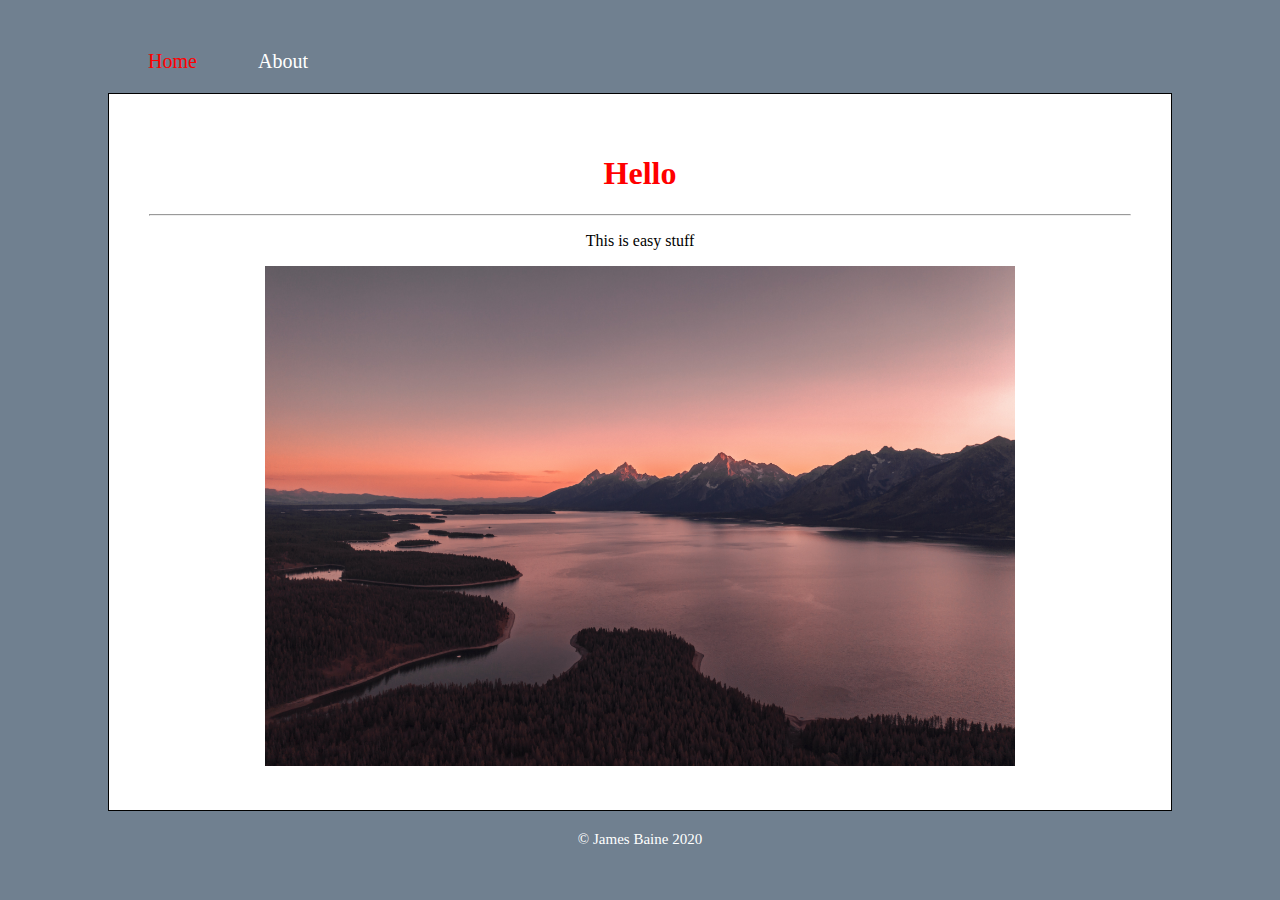
==== firstPage/index.html @ 2878a4c5 "Add files via upload" ====
<!DOCTYPE html>
<html lang="en">
<head>
    <meta charset="UTF-8">
    <meta name="viewport" content="width=device-width, initial-scale=1.0">
    <meta http-equiv="X-UA-Compatible" content="ie=edge">
    <link rel="stylesheet" href="style.css">
    <title>Hello | Home</title>
</head>
<body>
    <div class="nav">
        <ul class="nav_list">
            <li class="nav_list_item"><a class="nav_list_link active" href="index.html">Home</a></li>
            <li class="nav_list_item"><a class="nav_list_link" href="about.html">About</a></li>
        </ul>
    </div>
    <div class="container">
        <h1>Hello</h1>
        <hr>
        <p>This is easy stuff</p>
        <img src="image.jpg" alt="" height=500>
    </div>

    <div class="footer">&copy; <a class="footer_link" href="#">James Baine</a> 2020</div>
    
    <script src="index.js"></script>
</body>
</html>
---- firstPage/style.css ----
body {
    background-color: slategrey;
}

.nav_list {
    list-style: none;
    display: flex;
    justify-content: space-between;
    width: 10rem;
    font-size: 20px;
    margin: 50px 100px 0 100px;
}

.nav_list_link {
    text-decoration: none;
    color: #fff;
}

.nav_list_link:hover {
    color: red;
}

.active {
    color: red;
}

h1 {
    color: red;
}

.container {
    text-align: center;
    border: 1px solid black;
    margin: 20px 100px;
    background-color: #fff;
    min-height: 500px;
    padding: 40px;
}

.footer {
    text-align: center;
    color: #fff;
    font-size: 15px;
}

.footer_link {
    text-decoration: none;
    color: inherit;
}

.footer_link:hover {
    color: red;
}
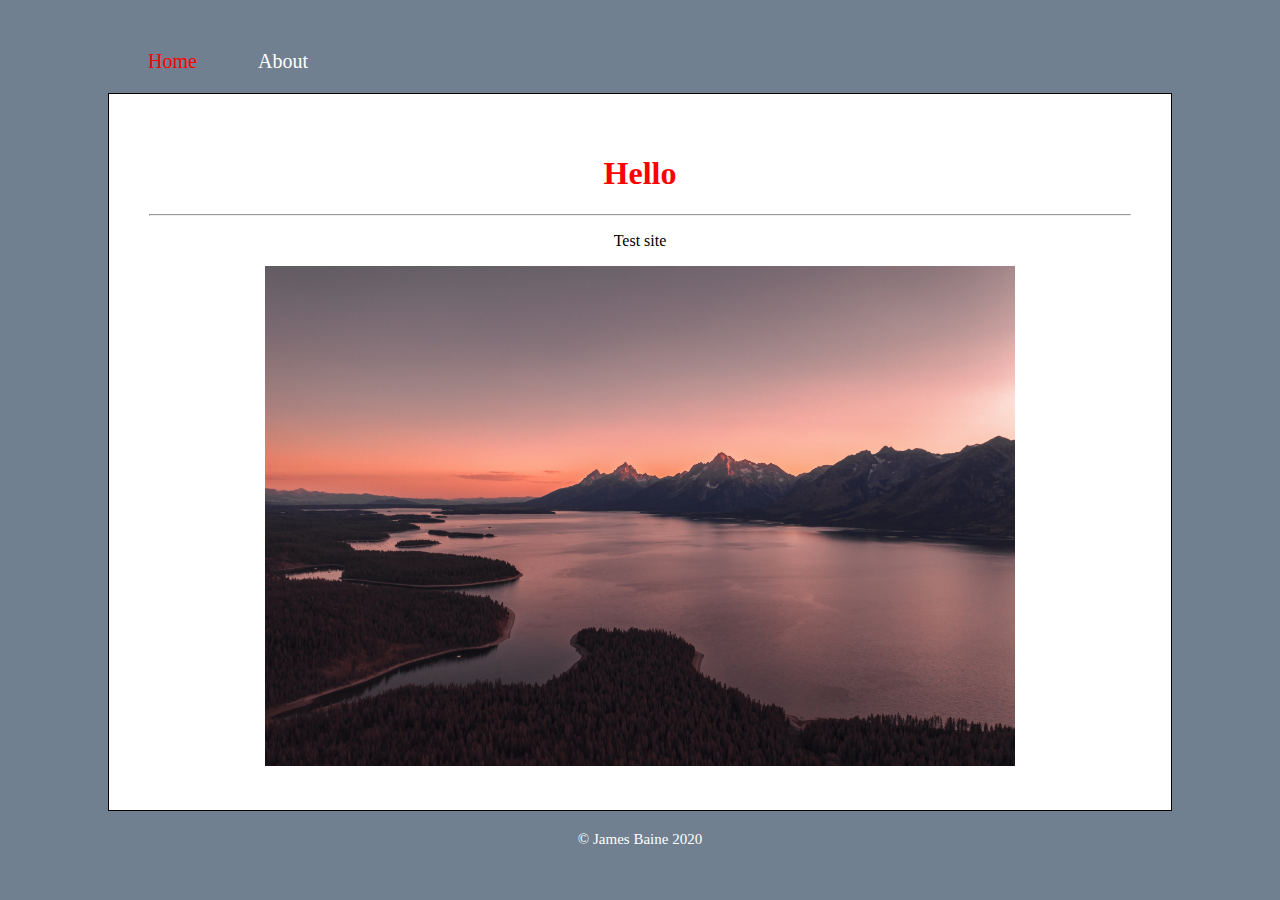
==== commit a2a73afa: "changed title" ====
--- a/firstPage/index.html
+++ b/firstPage/index.html
@@ -17,7 +17,7 @@
     <div class="container">
         <h1>Hello</h1>
         <hr>
-        <p>This is easy stuff</p>
+        <p>Test site</p>
         <img src="image.jpg" alt="" height=500>
     </div>
 
